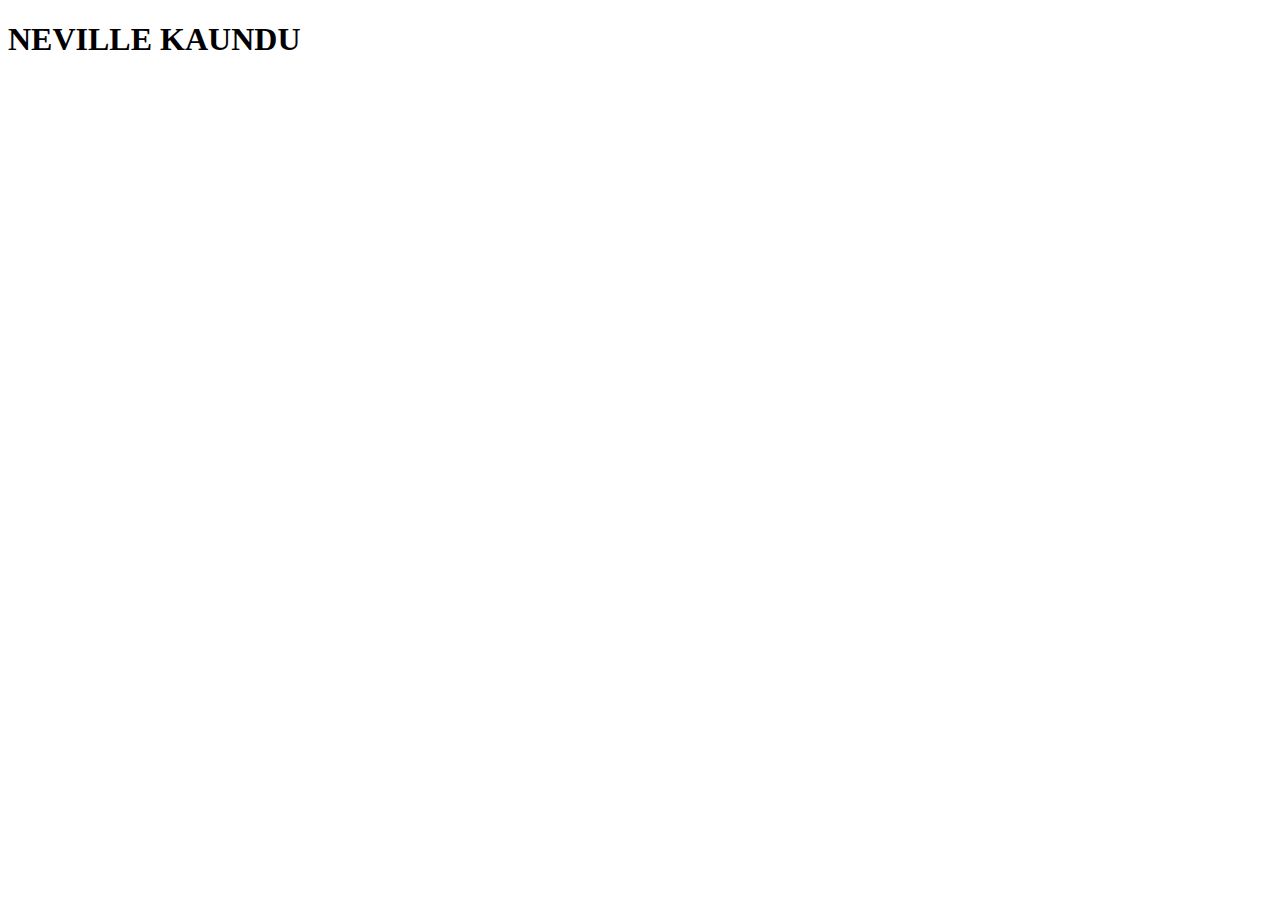
==== portfolio.html @ 5bdbf25c "add initial portfolio website" ====
<!DOCTYPE html>
<html lang="en">
  <head>
    <meta charset="UTF-8">
    <meta name="viewport" content="width=device-width, initial-scale=1.0">
    <meta http-equiv="X-UA-Compatible" content="ie=edge">
    <title>Portfolio</title>
  </head>

  <body>
    <h1><strong>NEVILLE KAUNDU</strong></h1>

  </body>

</html>
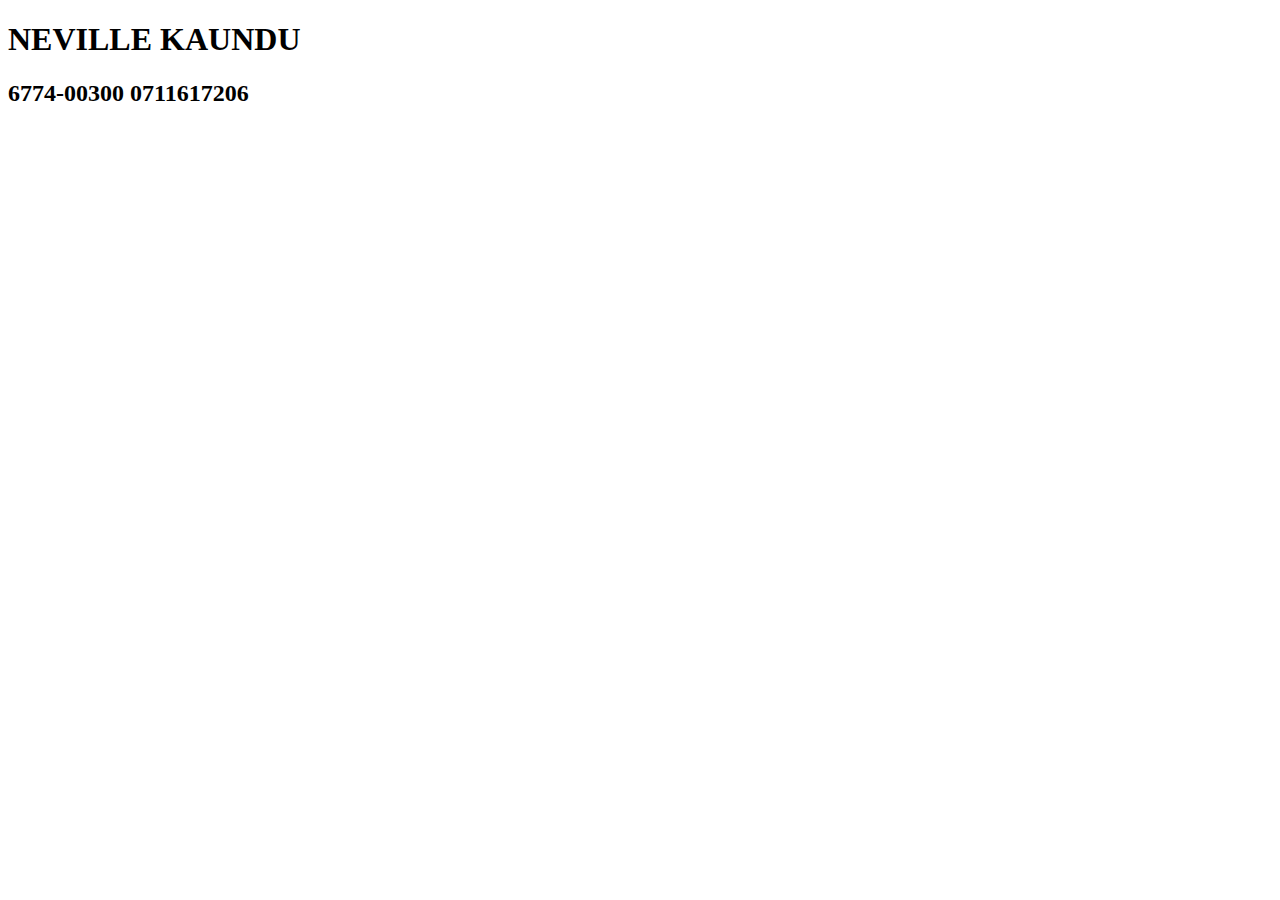
==== commit 402ba7ed: "add adress,border properties and text align" ====
--- a/portfolio.html
+++ b/portfolio.html
@@ -4,11 +4,17 @@
     <meta charset="UTF-8">
     <meta name="viewport" content="width=device-width, initial-scale=1.0">
     <meta http-equiv="X-UA-Compatible" content="ie=edge">
+    <link href="css/styles.css" rel="stylesheet" type="text/css" media="all">
     <title>Portfolio</title>
   </head>
 
   <body>
+    <div class="name">
     <h1><strong>NEVILLE KAUNDU</strong></h1>
+  </div>
+    <div class="address">
+      <h2> 6774-00300          0711617206</h2>
+    </div>
 
   </body>
 
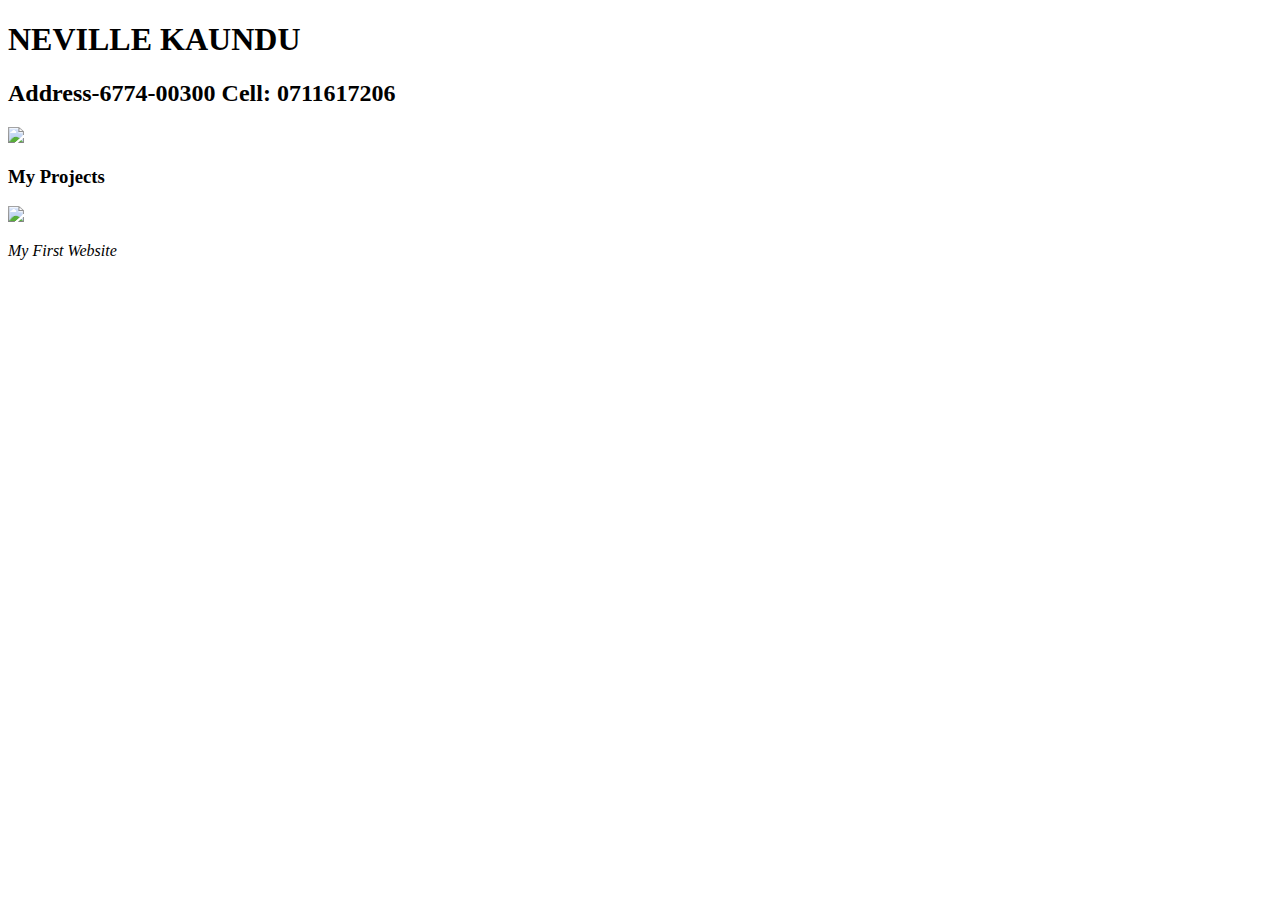
==== commit 58d81d0e: "add link to my first webpage" ====
--- a/portfolio.html
+++ b/portfolio.html
@@ -1,21 +1,35 @@
 <!DOCTYPE html>
 <html lang="en">
-  <head>
-    <meta charset="UTF-8">
-    <meta name="viewport" content="width=device-width, initial-scale=1.0">
-    <meta http-equiv="X-UA-Compatible" content="ie=edge">
-    <link href="css/styles.css" rel="stylesheet" type="text/css" media="all">
-    <title>Portfolio</title>
-  </head>
 
-  <body>
-    <div class="name">
+<head>
+  <meta charset="UTF-8">
+  <meta name="viewport" content="width=device-width, initial-scale=1.0">
+  <meta http-equiv="X-UA-Compatible" content="ie=edge">
+  <link href="css/styles.css" rel="stylesheet" type="text/css" media="all">
+  <title>Portfolio</title>
+</head>
+
+<body>
+  <div class="name">
     <h1><strong>NEVILLE KAUNDU</strong></h1>
   </div>
-    <div class="address">
-      <h2> 6774-00300          0711617206</h2>
-    </div>
-
-  </body>
+  <div class="address">
+    <h2> Address-6774-00300 Cell: 0711617206</h2>
+  </div>
+  <div class="selfie">
+    <img src="images/Me.jpg"/>
+  </div>
+  <div class="obviously">
+    <h3>My Projects</h3>
+  </div>
+  <div class="column">
+    <a href="https://kaundu.github.io/webpage1/">
+    <img  src="images/1st.png">
+    </a>
+    <p><em>My First Website</em></p>
+  </div>
+  <div class="column">
+    <a href=""
+</body>
 
 </html>
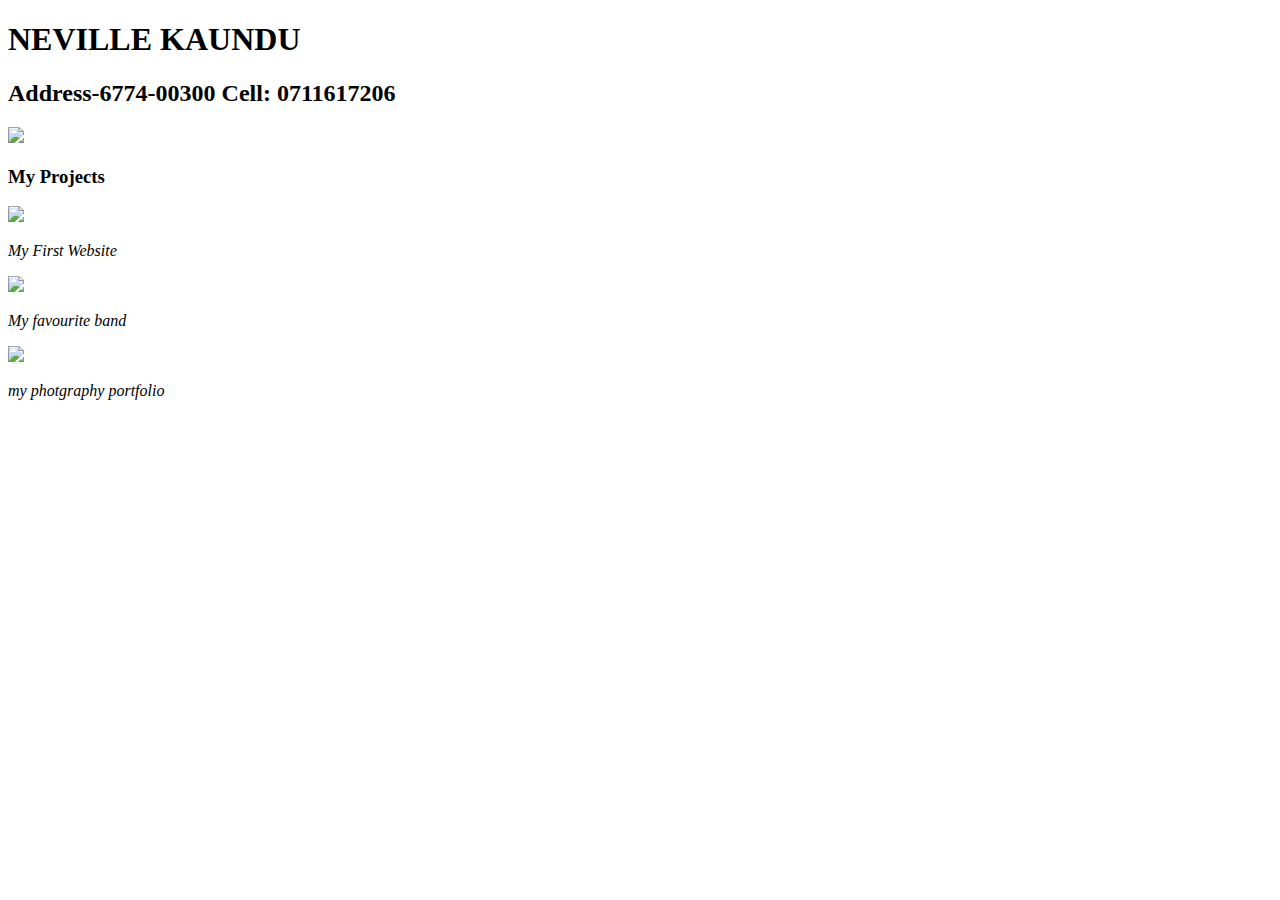
==== commit 152835ba: "add png photos and description about sites" ====
--- a/portfolio.html
+++ b/portfolio.html
@@ -29,7 +29,17 @@
     <p><em>My First Website</em></p>
   </div>
   <div class="column">
-    <a href=""
+    <a href="https://kaundu.github.io/Band/">
+    <img src="images/band.png">
+  </a>
+   <p><em>My favourite band</em></p>
+  </div>
+  <div class="column" >
+    <a href="https://kaundu.github.io/photography/">
+      <img src="images/camera.png">
+    </a>
+    <p><em>my photgraphy portfolio</em></p>
+  </div>
 </body>
 
 </html>
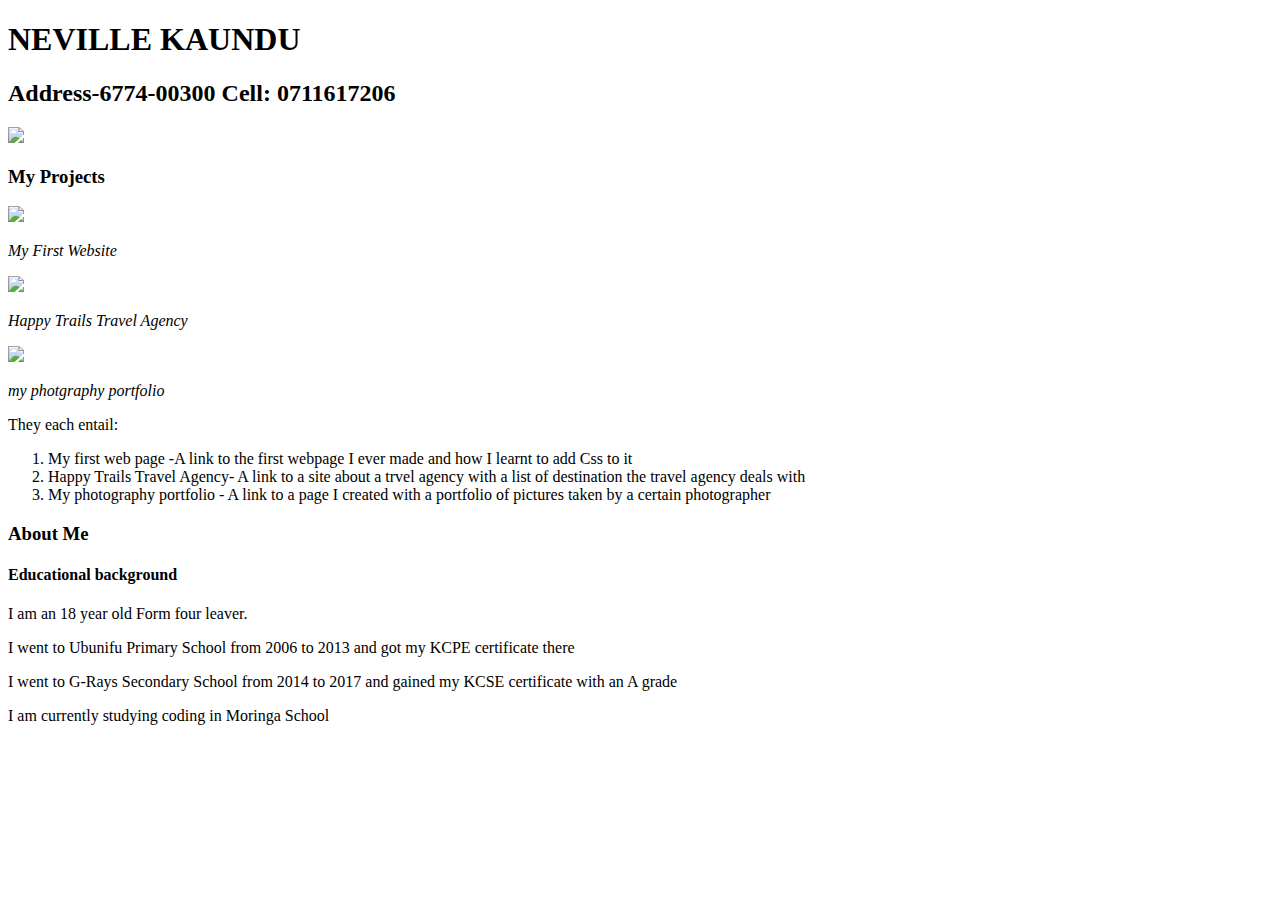
==== commit a53eff47: "add educational background" ====
--- a/portfolio.html
+++ b/portfolio.html
@@ -29,10 +29,10 @@
     <p><em>My First Website</em></p>
   </div>
   <div class="column">
-    <a href="https://kaundu.github.io/Band/">
-    <img src="images/band.png">
+    <a href="https://kaundu.github.io/travel/">
+    <img src="images/travel.png">
   </a>
-   <p><em>My favourite band</em></p>
+   <p><em>Happy Trails Travel Agency</em></p>
   </div>
   <div class="column" >
     <a href="https://kaundu.github.io/photography/">
@@ -40,6 +40,23 @@
     </a>
     <p><em>my photgraphy portfolio</em></p>
   </div>
+  <p>They each entail:</p>
+  <ol>
+    <li>My first web page -A link to the first webpage I ever made and how I learnt to add Css to it</li>
+    <li>Happy Trails Travel Agency- A link to a site about a trvel agency with a list of destination the travel agency  deals with</li>
+    <li> My photography portfolio - A link to a page I created with a portfolio of pictures taken by a certain photographer</li>
+  </ol>
+
+  <div class="about mwa"  >
+    <h3><strong>About Me</strong></h3>
+    <h4> Educational background</h4>
+    <p> I am an 18 year old Form four leaver.</p>
+    <p> I went to Ubunifu Primary School from 2006 to 2013 and got my KCPE certificate there</p>
+    <p>I went to G-Rays Secondary School from 2014 to 2017 and gained my KCSE certificate with an A grade</p>
+    <p>I am currently studying coding in Moringa School</p>
+    <h4>
+
+
 </body>
 
 </html>
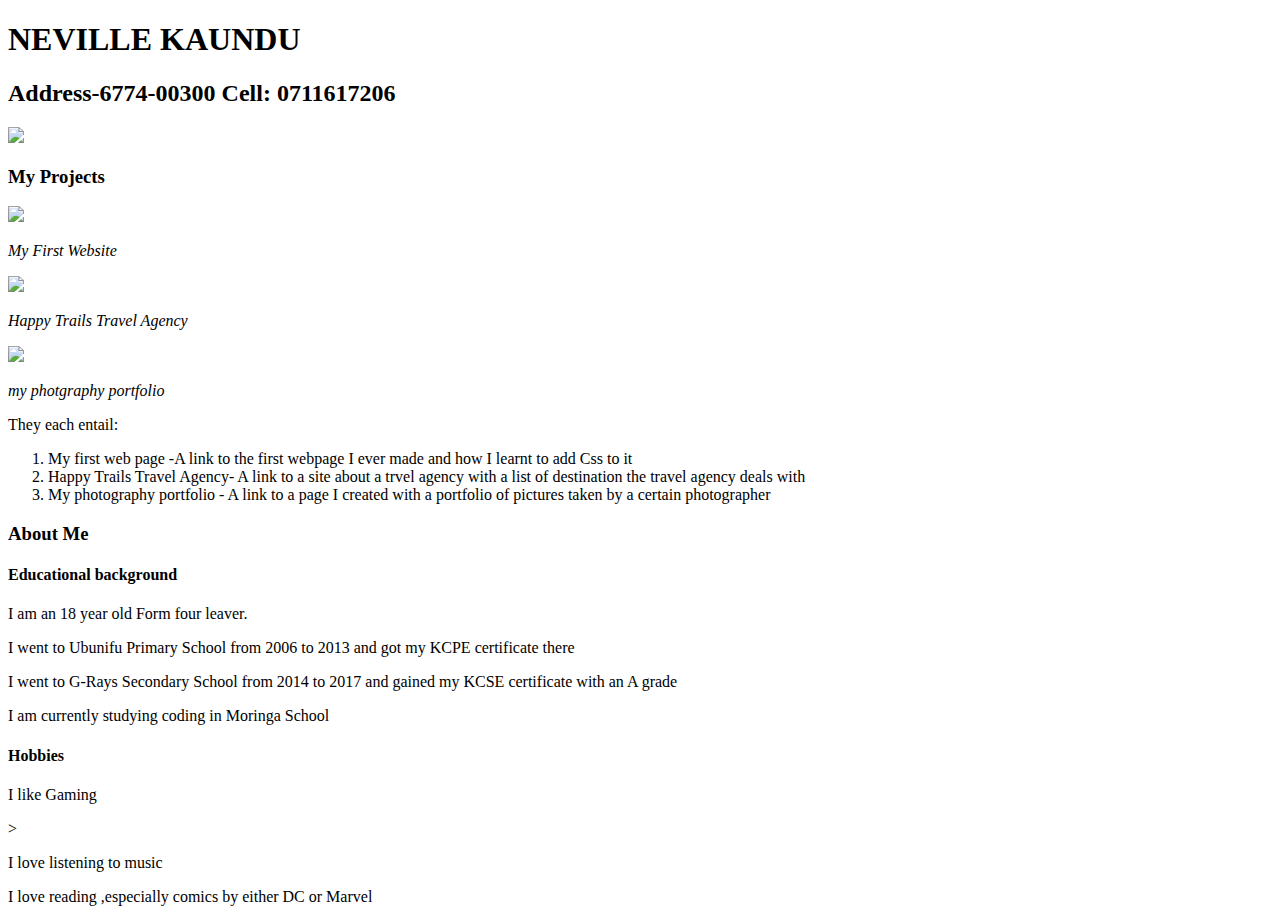
==== commit 3a1848b1: "add hobbies" ====
--- a/portfolio.html
+++ b/portfolio.html
@@ -54,7 +54,12 @@
     <p> I went to Ubunifu Primary School from 2006 to 2013 and got my KCPE certificate there</p>
     <p>I went to G-Rays Secondary School from 2014 to 2017 and gained my KCSE certificate with an A grade</p>
     <p>I am currently studying coding in Moringa School</p>
-    <h4>
+    <h4>Hobbies</h4>
+    <p>I like Gaming</p>>
+    <p>I love listening to music</p>
+    <p>I love reading ,especially comics by either DC or Marvel</p>
+    
+
 
 
 </body>
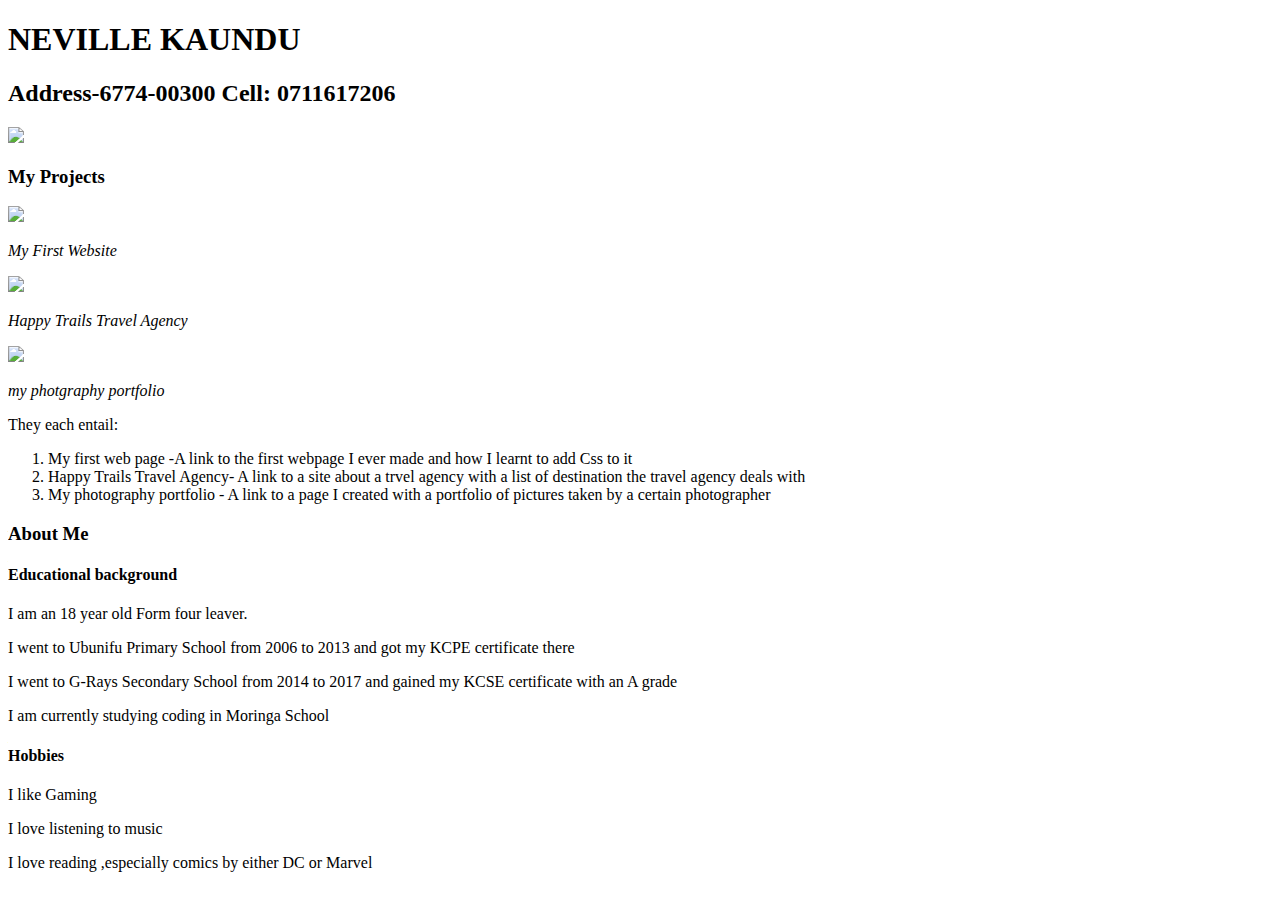
==== commit 311efe47: "add README" ====
--- a/portfolio.html
+++ b/portfolio.html
@@ -40,14 +40,16 @@
     </a>
     <p><em>my photgraphy portfolio</em></p>
   </div>
+  <div class="entail">
   <p>They each entail:</p>
   <ol>
     <li>My first web page -A link to the first webpage I ever made and how I learnt to add Css to it</li>
     <li>Happy Trails Travel Agency- A link to a site about a trvel agency with a list of destination the travel agency  deals with</li>
     <li> My photography portfolio - A link to a page I created with a portfolio of pictures taken by a certain photographer</li>
   </ol>
+  </div>
 
-  <div class="about mwa"  >
+  <div class="about"  >
     <h3><strong>About Me</strong></h3>
     <h4> Educational background</h4>
     <p> I am an 18 year old Form four leaver.</p>
@@ -55,10 +57,11 @@
     <p>I went to G-Rays Secondary School from 2014 to 2017 and gained my KCSE certificate with an A grade</p>
     <p>I am currently studying coding in Moringa School</p>
     <h4>Hobbies</h4>
-    <p>I like Gaming</p>>
+    <p>I like Gaming</p>
     <p>I love listening to music</p>
     <p>I love reading ,especially comics by either DC or Marvel</p>
-    
+  </div>
+
 
 
 
